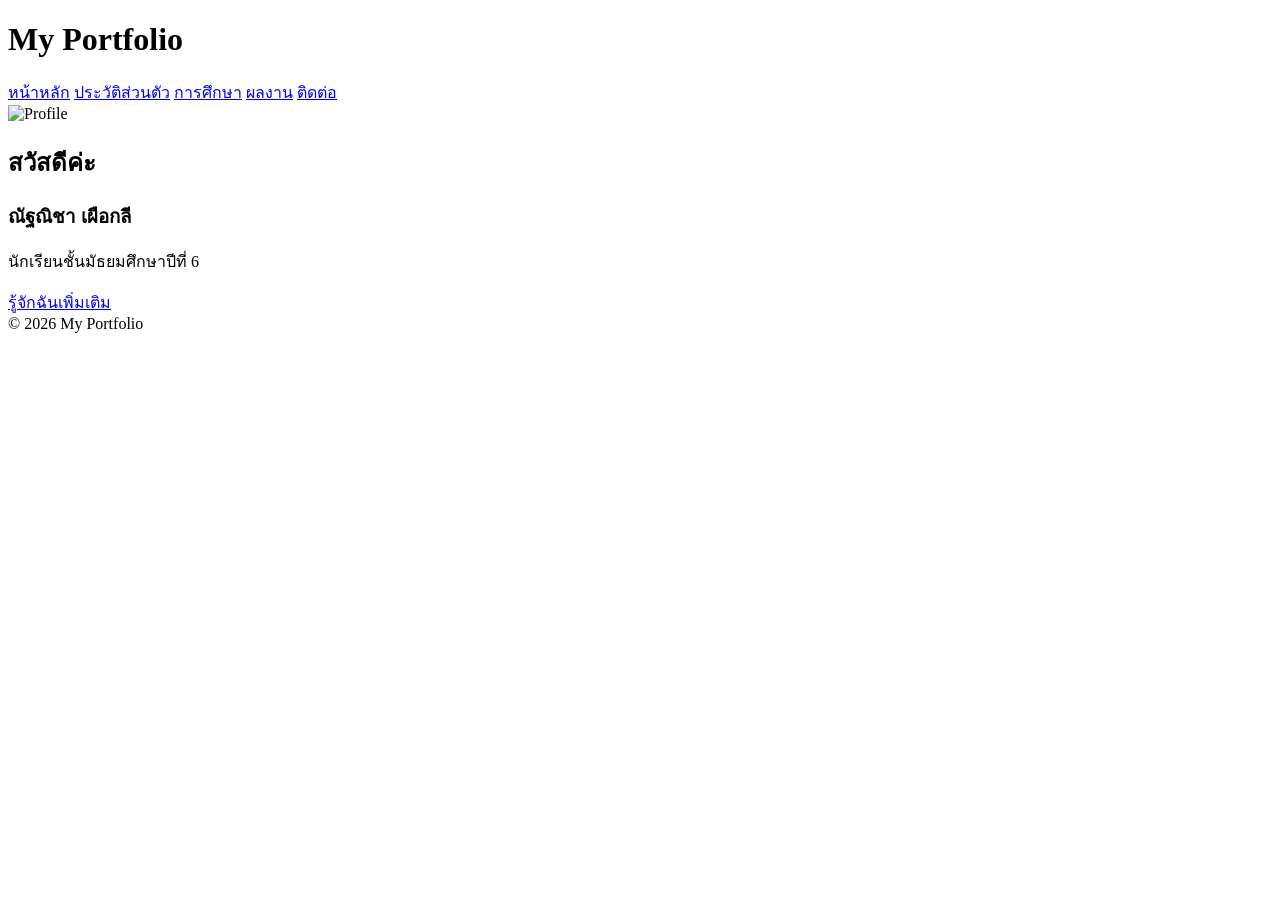
==== index.html @ 83c5aee6 "Create index.html" ====
<!DOCTYPE html>
<html lang="th">
<head>
<meta charset="UTF-8">
<meta name="viewport" content="width=device-width, initial-scale=1.0">
<title>Portfolio - หน้าหลัก</title>
<link rel="stylesheet" href="style.css">
</head>
<body>

<header>
    <h1>My Portfolio</h1>
    <nav>
        <a href="index.html">หน้าหลัก</a>
        <a href="about.html">ประวัติส่วนตัว</a>
        <a href="education.html">การศึกษา</a>
        <a href="activities.html">ผลงาน</a>
        <a href="contact.html">ติดต่อ</a>
    </nav>
</header>

<section class="hero">
    <img src="images/profile.jpg" alt="Profile">
    <h2>สวัสดีค่ะ</h2>
    <h3>ณัฐณิชา เผือกลี</h3>
    <p>นักเรียนชั้นมัธยมศึกษาปีที่ 6</p>

    <a href="about.html" class="btn">รู้จักฉันเพิ่มเติม</a>
</section>

<footer>
    © 2026 My Portfolio
</footer>

<script src="script.js"></script>

</body>
</html>
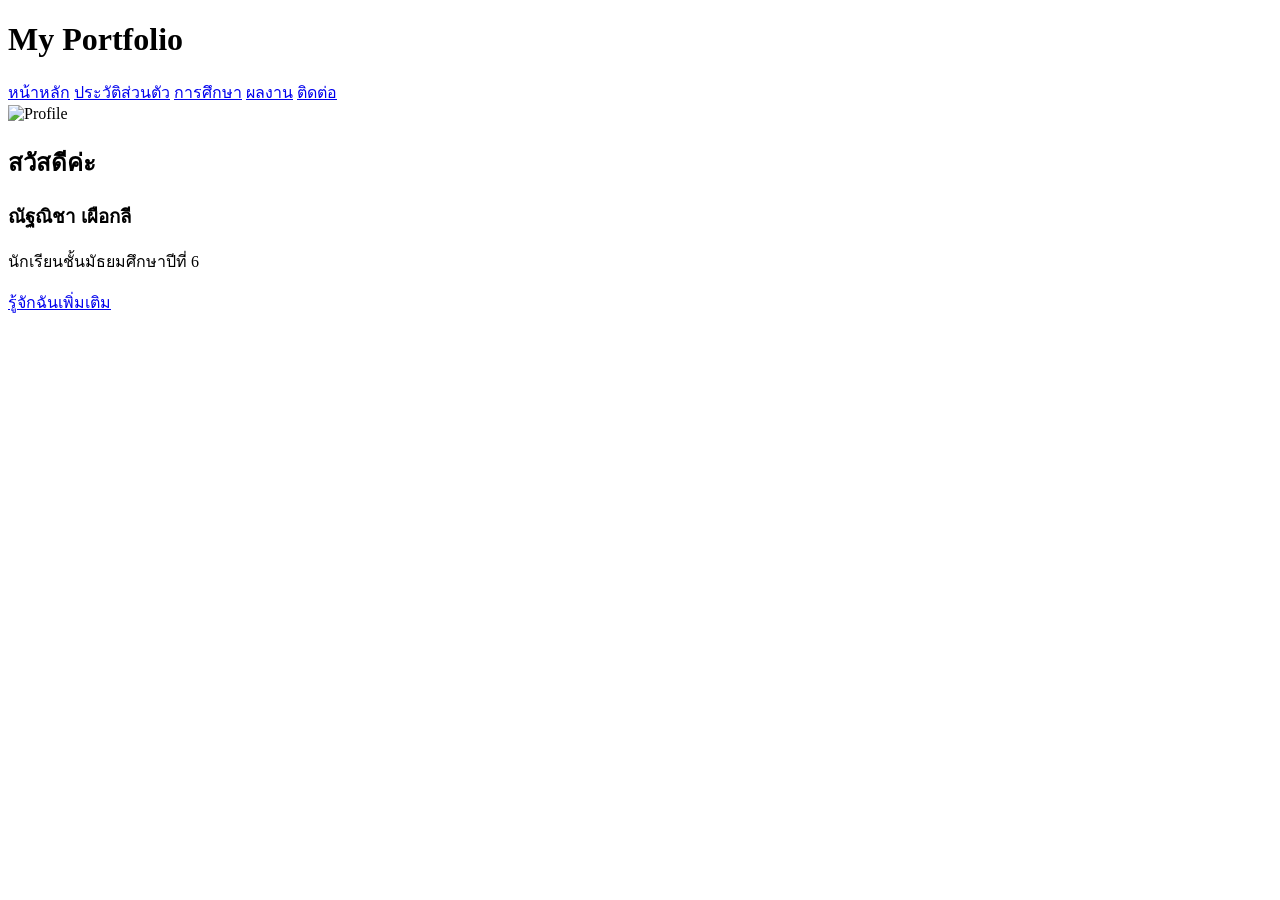
==== commit 2482111c: "Update index.html" ====
--- a/index.html
+++ b/index.html
@@ -29,7 +29,7 @@
 </section>
 
 <footer>
-    © 2026 My Portfolio
+   
 </footer>
 
 <script src="script.js"></script>
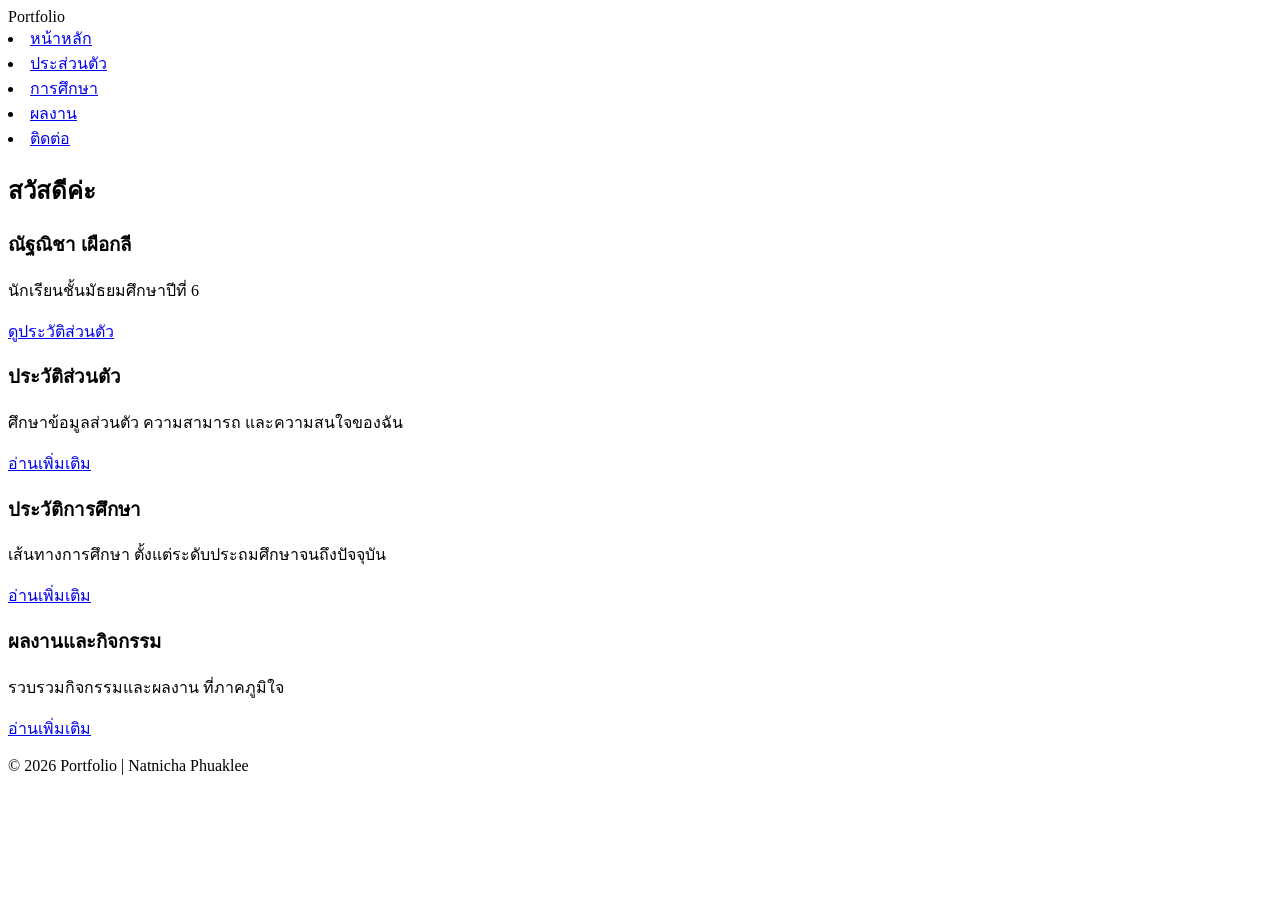
==== commit 425ee6a5: "Update index.html" ====
--- a/index.html
+++ b/index.html
@@ -7,32 +7,56 @@
 <link rel="stylesheet" href="style.css">
 </head>
 <body>
-
 <header>
-    <h1>My Portfolio</h1>
+    <div class="logo">Portfolio</div>
     <nav>
-        <a href="index.html">หน้าหลัก</a>
-        <a href="about.html">ประวัติส่วนตัว</a>
-        <a href="education.html">การศึกษา</a>
-        <a href="activities.html">ผลงาน</a>
-        <a href="contact.html">ติดต่อ</a>
+       <li> <a href="contact.html">หน้าหลัก</a></li>
+       <li> <a href="contact.html">ประส่วนตัว</a></li>
+       <li> <a href="contact.html">การศึกษา</a></li>
+       <li> <a href="contact.html">ผลงาน</a></li>
+       <li> <a href="contact.html">ติดต่อ</a></li>
     </nav>
+</nav>
 </header>
-
 <section class="hero">
-    <img src="images/profile.jpg" alt="Profile">
     <h2>สวัสดีค่ะ</h2>
     <h3>ณัฐณิชา เผือกลี</h3>
     <p>นักเรียนชั้นมัธยมศึกษาปีที่ 6</p>
-
-    <a href="about.html" class="btn">รู้จักฉันเพิ่มเติม</a>
+</p>
+    <a href="about.html" class="btn">ดูประวัติส่วนตัว</a>
+</a>
 </section>
-
+<section class="cards">
+<div class="card">
+<h3>ประวัติส่วนตัว</h3>
+<p>
+ศึกษาข้อมูลส่วนตัว ความสามารถ
+และความสนใจของฉัน
+</p>
+<a href="about.html">อ่านเพิ่มเติม</a>
+</div>
+<div class="card">
+<h3>ประวัติการศึกษา</h3>
+</p>
+เส้นทางการศึกษา
+ตั้งแต่ระดับประถมศึกษาจนถึงปัจจุบัน
+</p>
+<a href="education.html">อ่านเพิ่มเติม</a>
+</div>
+<div class="card">
+<h3>ผลงานและกิจกรรม</h3>
+<p>
+รวบรวมกิจกรรมและผลงาน
+ที่ภาคภูมิใจ
+</p>
+<a href="activities.html">อ่านเพิ่มเติม</a>
+</div>
+</section>
 <footer>
-   
+<p>
+© 2026 Portfolio | Natnicha Phuaklee
+</p>
 </footer>
-
-<script src="script.js"></script>
-
+<script src="js/script.js"></script>
 </body>
 </html>
